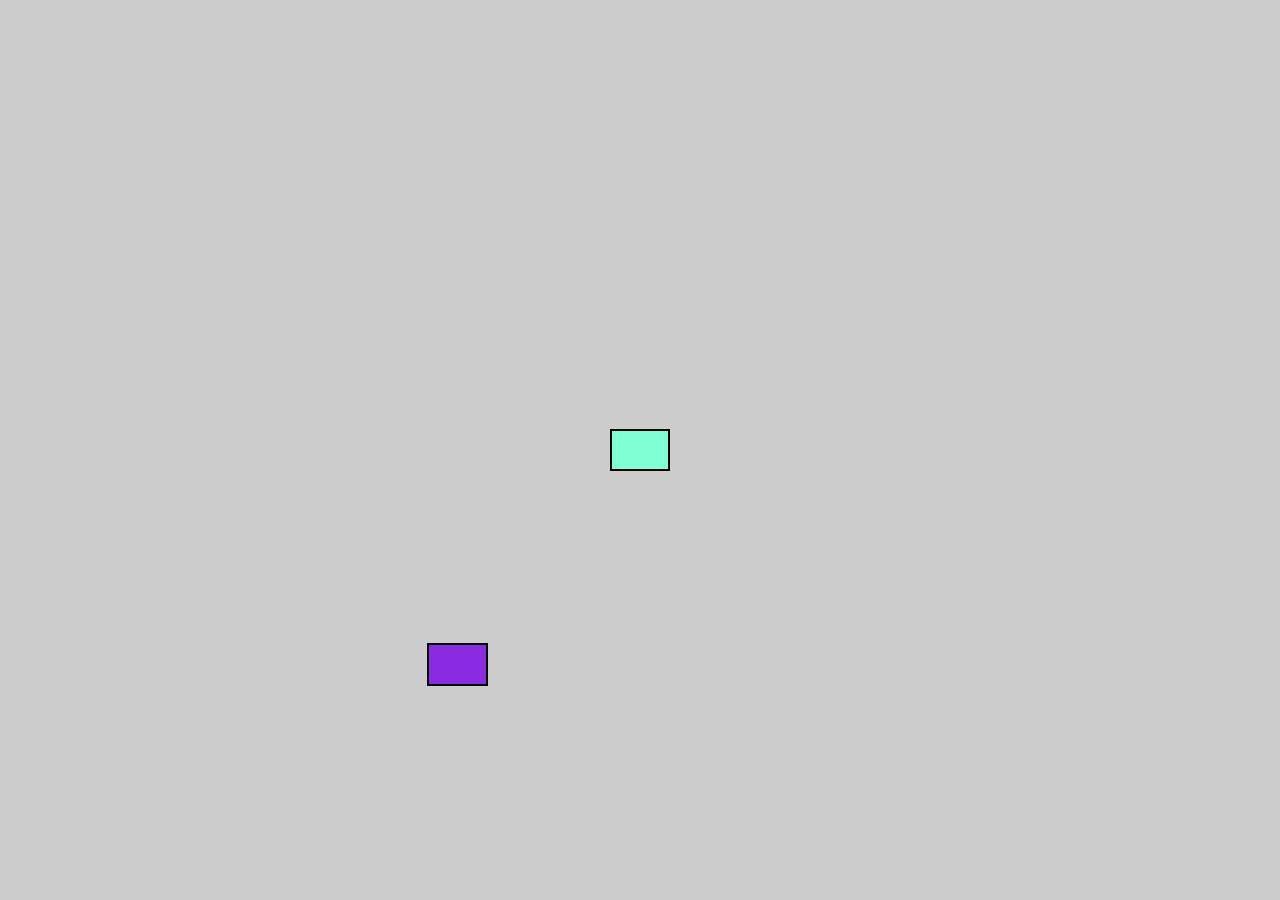
==== Snake/index.html @ 02bfc09f "" ====
<!DOCTYPE html>
<html lang="en">
<head>
    <meta charset="UTF-8">
    <meta http-equiv="X-UA-Compatible" content="IE=edge">
    <meta name="viewport" content="width=device-width, initial-scale=1.0">
    <title>Snake Game</title>
    <script src="game.js" defer type="module"></script>
    <style>
        body{
            min-height: 100vh;
            width: 100vw;
            justify-content: center;
            align-items: center;
            margin: 0;
            background-color: black;
        }

        #game-board {
            background-color: #CCC;
            width: 100vw;
            height: 100vmin;

            display: grid;

            grid-template-rows: repeat(21, 1fr);
            grid-template-columns: repeat(21, 1fr);
        

        }

        .snake{
            background-color: aquamarine;
            border: .25vmin solid black;
        }

        .food{
            background-color: blueviolet;
            border: .25vmin solid black;
        }
        
    </style>
</head>
<body>
    <div id="game-board"></div>
</body>
</html>
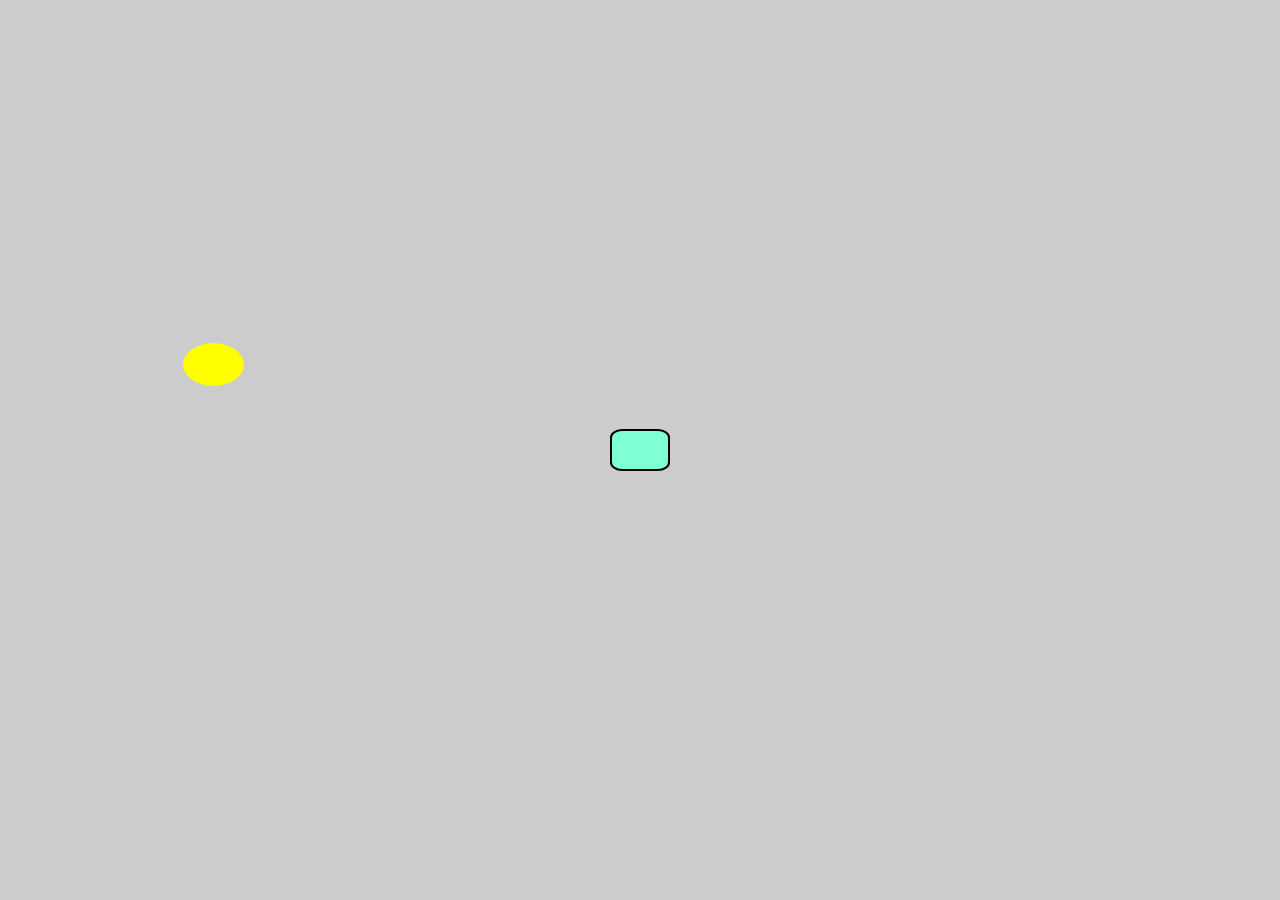
==== commit 06e30ccf: "" ====
--- a/Snake/index.html
+++ b/Snake/index.html
@@ -32,11 +32,15 @@
         .snake{
             background-color: aquamarine;
             border: .25vmin solid black;
+            border-radius: 20%;
         }
 
         .food{
-            background-color: blueviolet;
-            border: .25vmin solid black;
+            background-image: url("./whole-apple.png");         
+            /*border: .25vmin solid black;*/
+            background-color: yellow;
+            border-radius: 60%;
+            
         }
         
     </style>
